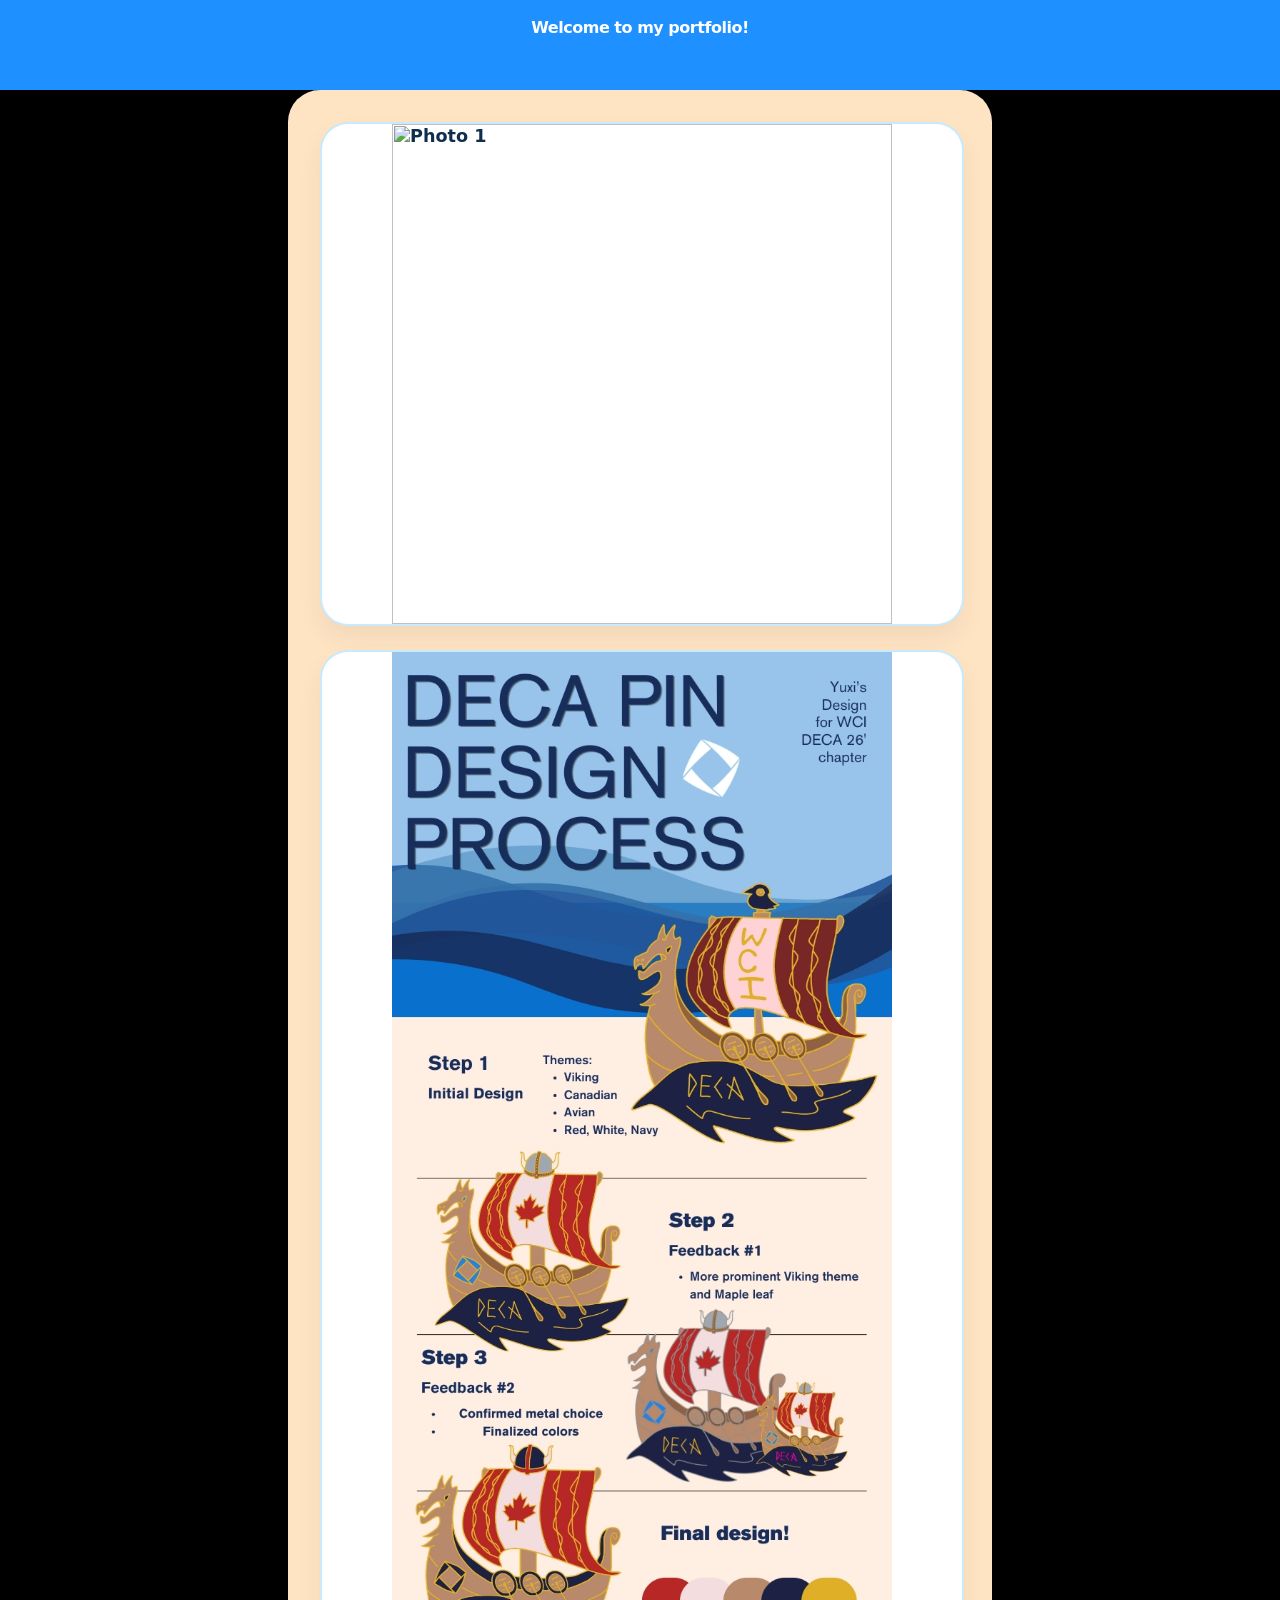
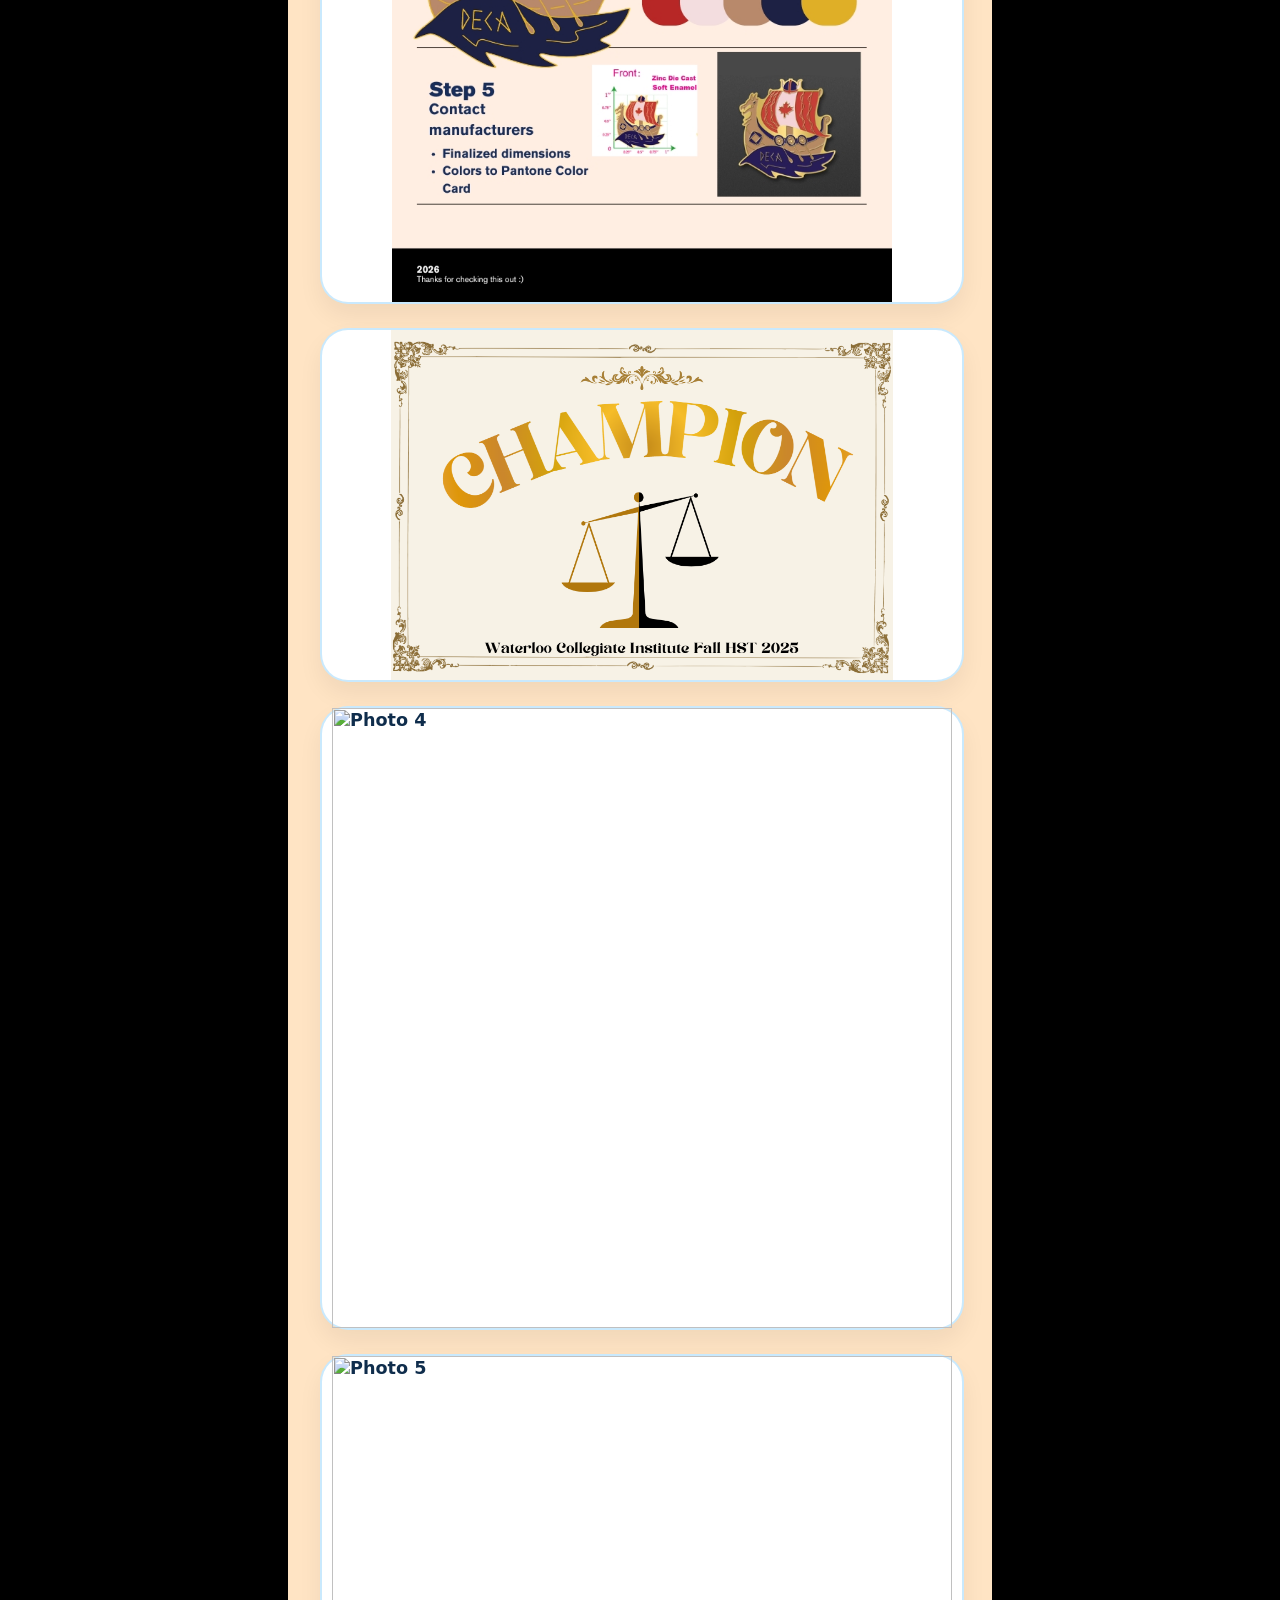
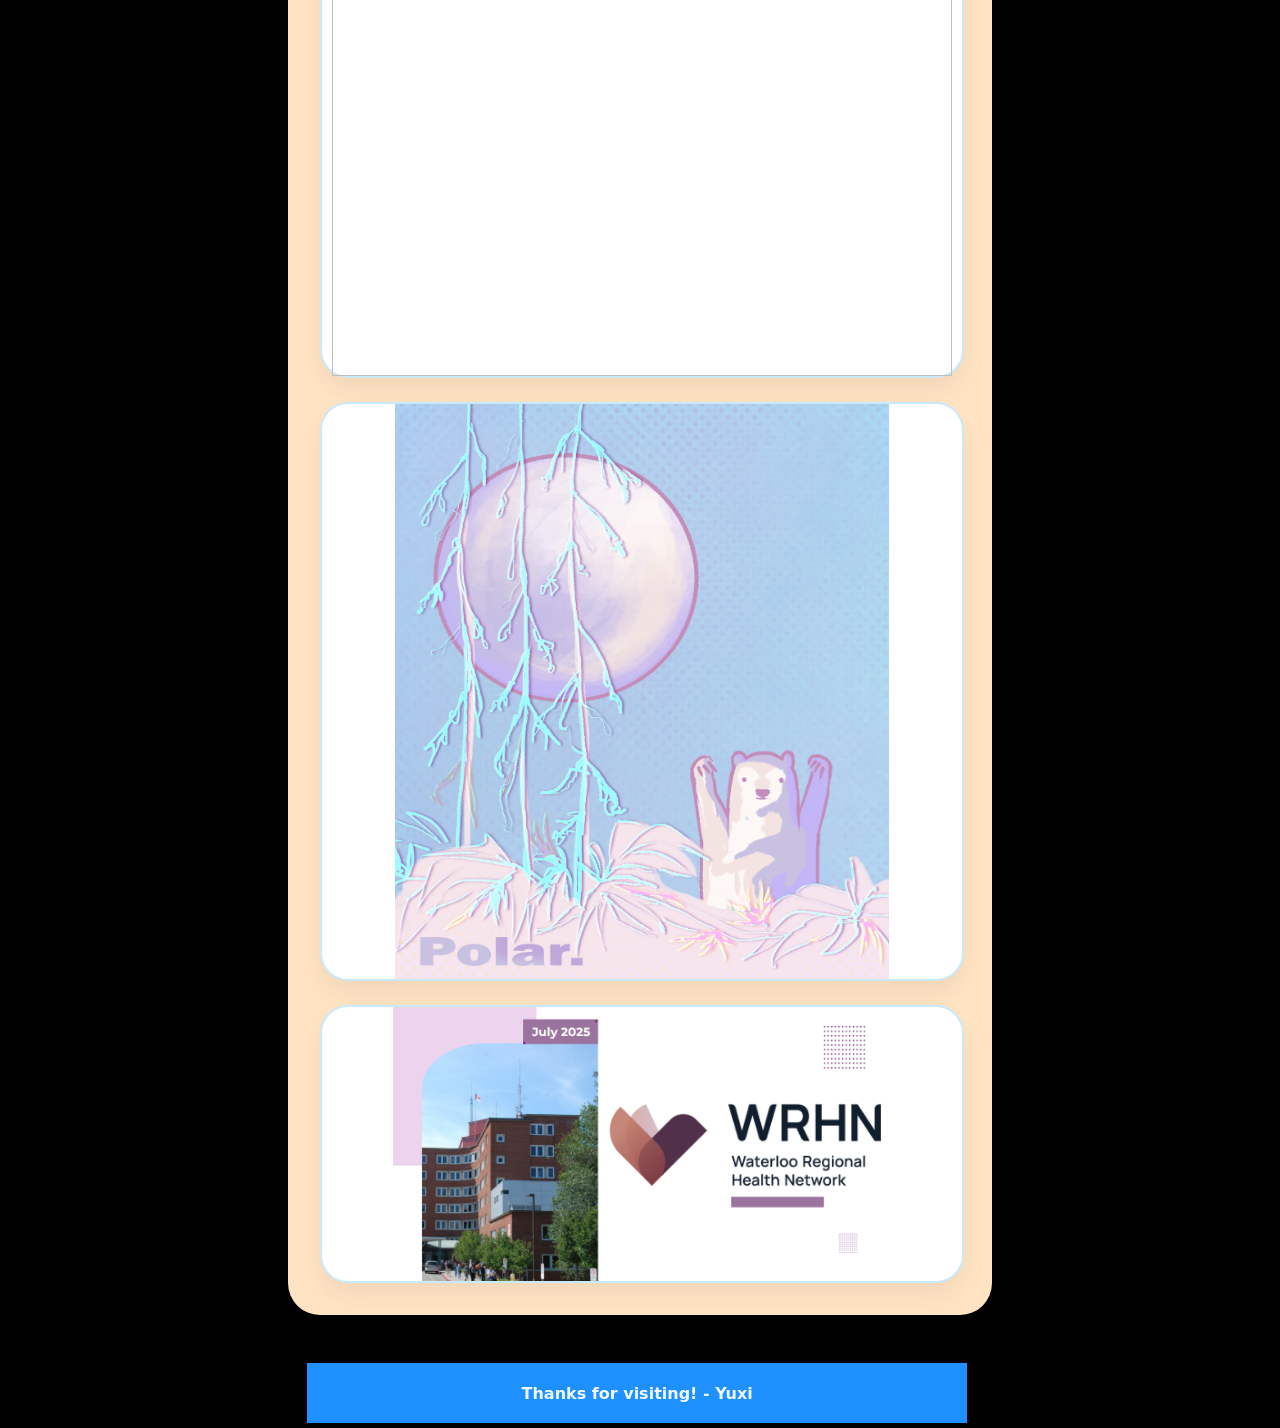
==== page.html @ a617d204 "Update page.html" ====
﻿<html>
    <head class="body">
      <link rel="icon" type="image/x-icon" href="designe.png">
        <!-- funct -->
        <script type="text/javascript">
// <![CDATA[
var colour="deepskyblue"; // in addition to "random" can be set to any valid colour eg "#f0f" or "red"
var sparkles=40;

/****************************
*  Tinkerbell Magic Sparkle *
*(c)2005-13 mf2fm web-design*
*  http://www.mf2fm.com/rv  *
* DON'T EDIT BELOW THIS BOX *
****************************/
var x=ox=400;
var y=oy=300;
var swide=800;
var shigh=600;
var sleft=sdown=0;
var tiny=new Array();
var star=new Array();
var starv=new Array();
var starx=new Array();
var stary=new Array();
var tinyx=new Array();
var tinyy=new Array();
var tinyv=new Array();

window.onload=function() { if (document.getElementById) {
  var i, rats, rlef, rdow;
  for (var i=0; i<sparkles; i++) {
    var rats=createDiv(3, 3);
    rats.style.visibility="hidden";
    rats.style.zIndex="999";
    document.body.appendChild(tiny[i]=rats);
    starv[i]=0;
    tinyv[i]=0;
    var rats=createDiv(5, 5);
    rats.style.backgroundColor="transparent";
    rats.style.visibility="hidden";
    rats.style.zIndex="999";
    var rlef=createDiv(1, 5);
    var rdow=createDiv(5, 1);
    rats.appendChild(rlef);
    rats.appendChild(rdow);
    rlef.style.top="2px";
    rlef.style.left="0px";
    rdow.style.top="0px";
    rdow.style.left="2px";
    document.body.appendChild(star[i]=rats);
  }
  set_width();
  sparkle();
}}

function sparkle() {
  var c;
  if (Math.abs(x-ox)>1 || Math.abs(y-oy)>1) {
    ox=x;
    oy=y;
    for (c=0; c<sparkles; c++) if (!starv[c]) {
      star[c].style.left=(starx[c]=x)+"px";
      star[c].style.top=(stary[c]=y+1)+"px";
      star[c].style.clip="rect(0px, 5px, 5px, 0px)";
      star[c].childNodes[0].style.backgroundColor=star[c].childNodes[1].style.backgroundColor=(colour=="random")?newColour():colour;
      star[c].style.visibility="visible";
      starv[c]=50;
      break;
    }
  }
  for (c=0; c<sparkles; c++) {
    if (starv[c]) update_star(c);
    if (tinyv[c]) update_tiny(c);
  }
  setTimeout("sparkle()", 40);
}

function update_star(i) {
  if (--starv[i]==25) star[i].style.clip="rect(1px, 4px, 4px, 1px)";
  if (starv[i]) {
    stary[i]+=1+Math.random()*3;
    starx[i]+=(i%5-2)/5;
    if (stary[i]<shigh+sdown) {
      star[i].style.top=stary[i]+"px";
      star[i].style.left=starx[i]+"px";
    }
    else {
      star[i].style.visibility="hidden";
      starv[i]=0;
      return;
    }
  }
  else {
    tinyv[i]=50;
    tiny[i].style.top=(tinyy[i]=stary[i])+"px";
    tiny[i].style.left=(tinyx[i]=starx[i])+"px";
    tiny[i].style.width="2px";
    tiny[i].style.height="2px";
    tiny[i].style.backgroundColor=star[i].childNodes[0].style.backgroundColor;
    star[i].style.visibility="hidden";
    tiny[i].style.visibility="visible"
  }
}

function update_tiny(i) {
  if (--tinyv[i]==25) {
    tiny[i].style.width="1px";
    tiny[i].style.height="1px";
  }
  if (tinyv[i]) {
    tinyy[i]+=1+Math.random()*3;
    tinyx[i]+=(i%5-2)/5;
    if (tinyy[i]<shigh+sdown) {
      tiny[i].style.top=tinyy[i]+"px";
      tiny[i].style.left=tinyx[i]+"px";
    }
    else {
      tiny[i].style.visibility="hidden";
      tinyv[i]=0;
      return;
    }
  }
  else tiny[i].style.visibility="hidden";
}

document.onmousemove=mouse;
function mouse(e) {
  if (e) {
    y=e.pageY;
    x=e.pageX;
  }
  else {
    set_scroll();
    y=event.y+sdown;
    x=event.x+sleft;
  }
}

window.onscroll=set_scroll;
function set_scroll() {
  if (typeof(self.pageYOffset)=='number') {
    sdown=self.pageYOffset;
    sleft=self.pageXOffset;
  }
  else if (document.body && (document.body.scrollTop || document.body.scrollLeft)) {
    sdown=document.body.scrollTop;
    sleft=document.body.scrollLeft;
  }
  else if (document.documentElement && (document.documentElement.scrollTop || document.documentElement.scrollLeft)) {
    sleft=document.documentElement.scrollLeft;
    sdown=document.documentElement.scrollTop;
  }
  else {
    sdown=0;
    sleft=0;
  }
}

window.onresize=set_width;
function set_width() {
  var sw_min=999999;
  var sh_min=999999;
  if (document.documentElement && document.documentElement.clientWidth) {
    if (document.documentElement.clientWidth>0) sw_min=document.documentElement.clientWidth;
    if (document.documentElement.clientHeight>0) sh_min=document.documentElement.clientHeight;
  }
  if (typeof(self.innerWidth)=='number' && self.innerWidth) {
    if (self.innerWidth>0 && self.innerWidth<sw_min) sw_min=self.innerWidth;
    if (self.innerHeight>0 && self.innerHeight<sh_min) sh_min=self.innerHeight;
  }
  if (document.body.clientWidth) {
    if (document.body.clientWidth>0 && document.body.clientWidth<sw_min) sw_min=document.body.clientWidth;
    if (document.body.clientHeight>0 && document.body.clientHeight<sh_min) sh_min=document.body.clientHeight;
  }
  if (sw_min==999999 || sh_min==999999) {
    sw_min=800;
    sh_min=600;
  }
  swide=sw_min;
  shigh=sh_min;
}

function createDiv(height, width) {
  var div=document.createElement("div");
  div.style.position="absolute";
  div.style.height=height+"px";
  div.style.width=width+"px";
  div.style.overflow="hidden";
  return (div);
}

function newColour() {
  var c=new Array();
  c[0]=255;
  c[1]=Math.floor(Math.random()*256);
  c[2]=Math.floor(Math.random()*(256-c[1]/2));
  c.sort(function(){return (0.5 - Math.random());});
  return ("rgb("+c[0]+", "+c[1]+", "+c[2]+")");
}
// ]]>
</script>
<!-- funct -->


<meta charset="UTF-8">
<meta name="viewport" content="width=device-width, initial-scale=1.0">
<title>welcome to my portfolio!</title>
<link rel="stylesheet" href="style.css">
    </head>
    <header class="portfolio-header">
            <h1>Welcome to my portfolio!</h1>
    <body class="portfolio-body">
        </header>
        <main class="portfolio-grid">
            <div class="fotoka1"> <img src="pin.jpg" alt="Photo 1"> </div>
            <div class="fotoka2"> <img src="decaposter2.jpg" alt="Photo 2"> </div>
            <div class="fotoka3"> <img src="debsticker3.png" alt="Photo 3"> </div>
            <div class="fotoka4"> <img src="environ.png" alt="Photo 4"> </div>
            <div class="fotoka5"> <img src="debphoto1.png" alt="Photo 5"> </div>
            <div class="fotoka6"> <img src="design.png" alt="Photo 6"> </div>
            <div class="fotoka7"> <img src="wrhn.png" alt="Photo 7""> </div>
        </main>
    </body>

    <tail class="tail">
        <h1>
            Thanks for visiting! - Yuxi
        </h1>
    </tail>
</html>
---- style.css ----
body {
    margin: 0;
    min-height: 100vh;
    width: 100vw;
    display: flex;
    align-items: center;
    justify-content: center;
    background: #111;
    color: #fff;
    font-family: Inter, system-ui, sans-serif;
}
.body1{
    display: flex;
    align-items: center;
    justify-content: center;
    min-height: 100vh;
    flex-direction: column;
    gap: 16px;
}

.photo-card:hover{
    color: #424242; 
  -webkit-transition: all .3s ease-in;
  -moz-transition: all .3s ease-in;
  -ms-transition: all .3s ease-in;
  -o-transition: all .3s ease-in;
  transition: all .3s ease-in;
  opacity: 1;
  transform: scale(1.15);
  -ms-transform: scale(1.15); /* IE 9 */
  -webkit-transform: scale(1.15); /* Safari and Chrome */
}

.rounded-button:hover {
transform: scale(1.10);
opacity: 0.95;
}

.firsttail {
    position: fixed;
    left: 0;
    right: 0;
    bottom: 0;
    margin: 0 auto;
    width: min(720px, 92%);
    padding: 8px 12px;
    font-size: 0.75rem;
    text-align: center;
    background: rgba(0,0,0,0.45);
    color: #fff;
    border-top-left-radius: 8px;
    border-top-right-radius: 8px;
    box-shadow: 0 -6px 18px rgba(0,0,0,0.45);
    z-index: 1000;
}

.rounded-button {
    display: inline-flex;
    align-items: center;
    justify-content: center;
    padding: 18px 18px;
    background: dodgerblue;
    color: #fff;
    text-decoration: none;
    font-size: 1rem;
    font-weight: 600;
    /* box-shadow: 0 18px 40px rgba(18, 216, 247, 0.18); */
    transition: transform 0.2s ease, box-shadow 0.2s ease;
}

.portfolio-header {
    display: block;
    align-items: center;
    justify-content: center;
    height: 6%;
    position: sticky;
    top:0;
    padding: 18px 18px;
    background: dodgerblue;
    color: #fff;
    text-decoration: none;

    /* pasta */
    animation: shrink-header linear both;
    animation-timeline: scroll();
    animation-range: 0 150px;
}

/* pasta */
@keyframes shrink-header {
  to { height: 10px; background: dodgerblue; opacity: 60%; }
}

/* header is no longer in body!!!!  */

.portfolio-body {
    padding: 0%;
    width: 100%;
    display: inline-block;
    min-height: 100vh;
    background: rgb(0, 0, 0);
    color: #111;
    font-family: Inter, system-ui, sans-serif;
}

.portfolio-header h1 {
    margin: 0;
    text-align: center;
    font-size: 1rem;
    letter-spacing: -0.03em;
}

.portfolio-grid {
    margin-top: 10%;
    margin-right: 0%;
    display: flex;
    flex-direction: column;
    gap: 24px;
    padding: 32px;
    max-width: 960px;
    width: 50%;
    margin: 0 auto 48px;
    background: bisque;
    border-radius: 32px;
}

.fotoka1, .fotoka2, .fotoka3, .fotoka4,.fotoka5, .fotoka6, .fotoka7 {
    height:auto;
    width: 100%;
    /* max-height: 50%; */
    background: #fff;
    border: 2px solid rgba(135, 206, 250, 0.45);
    border-radius: 28px;
    display: flex;
    align-items: center;
    justify-content: center;
    color: #0f2d4c;
    font-size: 1.1rem;
    font-weight: 700;
    box-shadow: 0 12px 24px rgba(0, 0, 0, 0.06);
}

.fotoka1 img {
    /* max-width: 200px;
    max-height: 300px; */
    width: 500px;
    height: 500px;
    /* object-fit: contain; */
    display: block;
    padding: 0px;
}

.fotoka2 img {
    /* max-height: 480px; */
    height: 1250px;
}

.fotoka3 img{
    height: 350px;
}

.fotoka4 img{
    height: 620px;
}

.fotoka5 img{
    height:620px;
}

.fotoka6 img{
    height:575px;
}
.fotoka7 img{
    height:274px;
.}
.tail {
    display: block;
    width: 50%;
    text-align: center;
    color:aliceblue;
    margin-left: 24%;
    background-color: dodgerblue;
    padding:10px;
}

.tail h1 {
    font-size: 1rem;
}
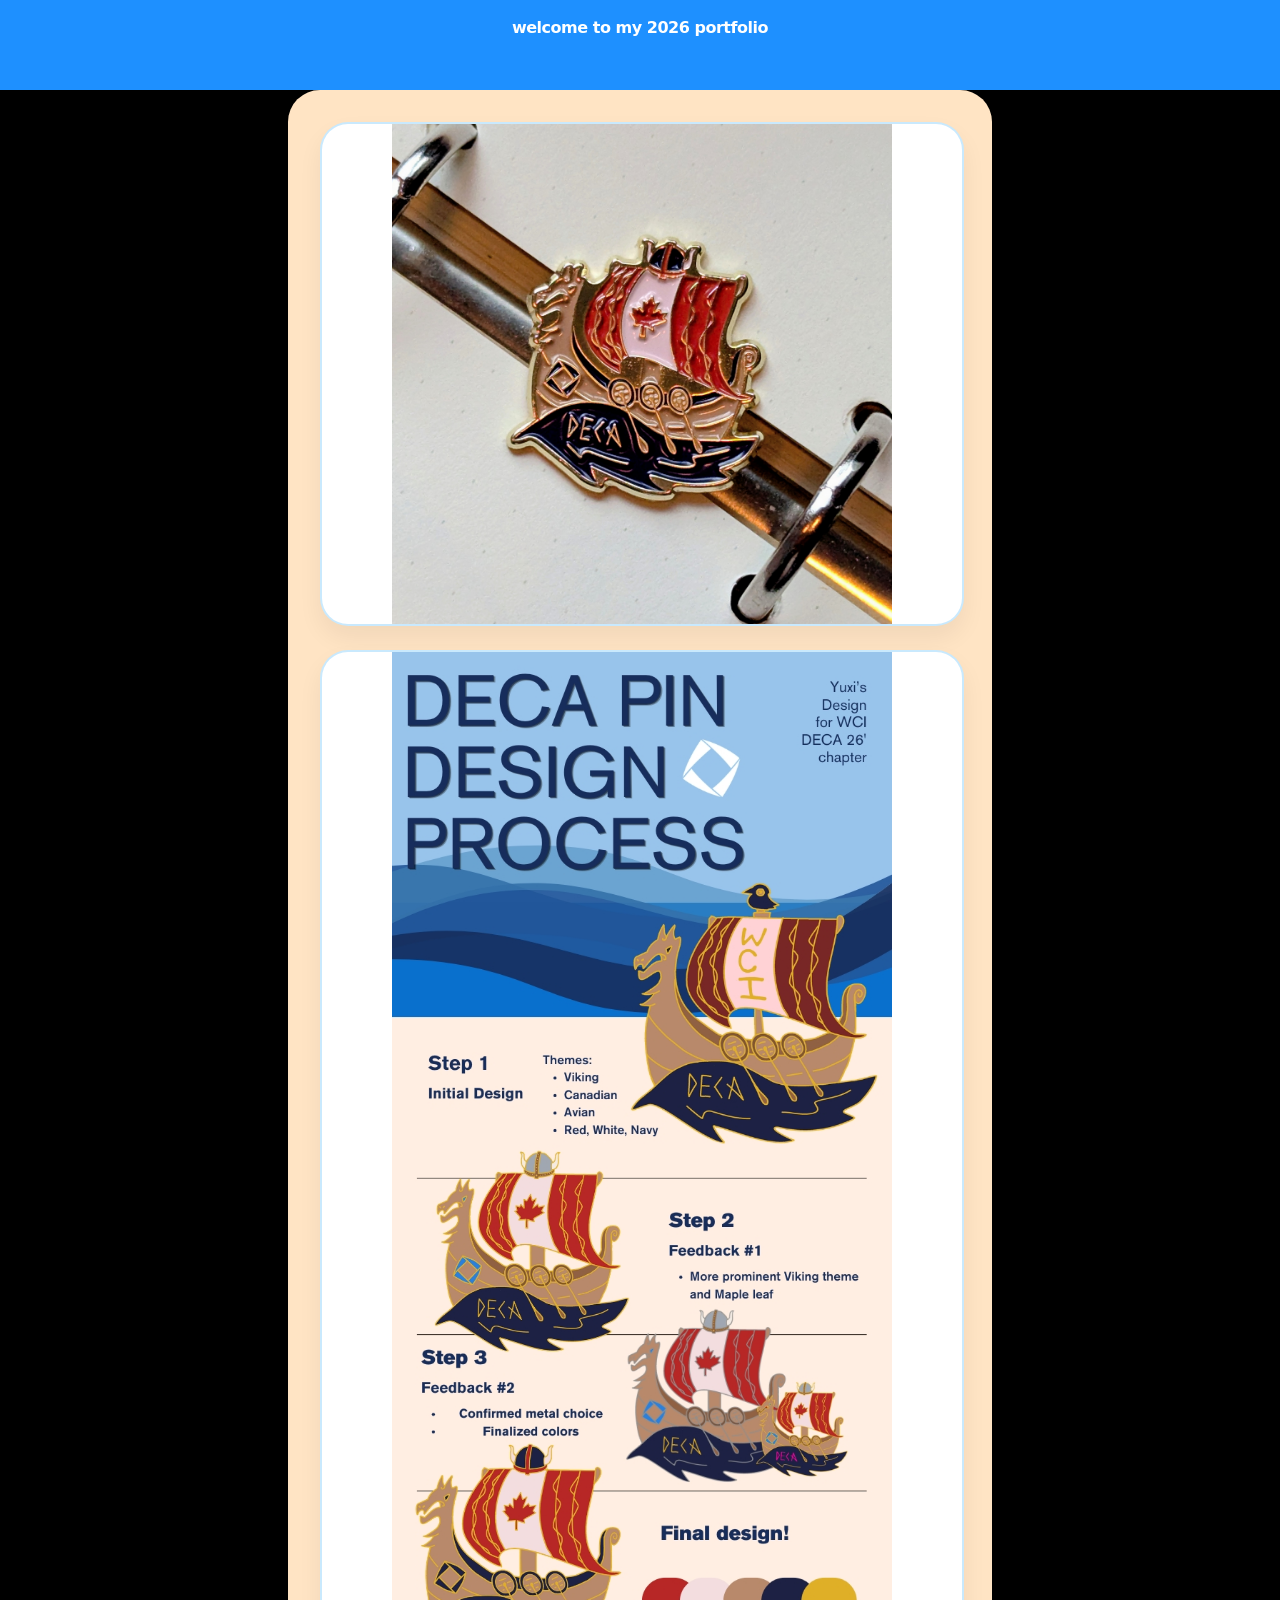
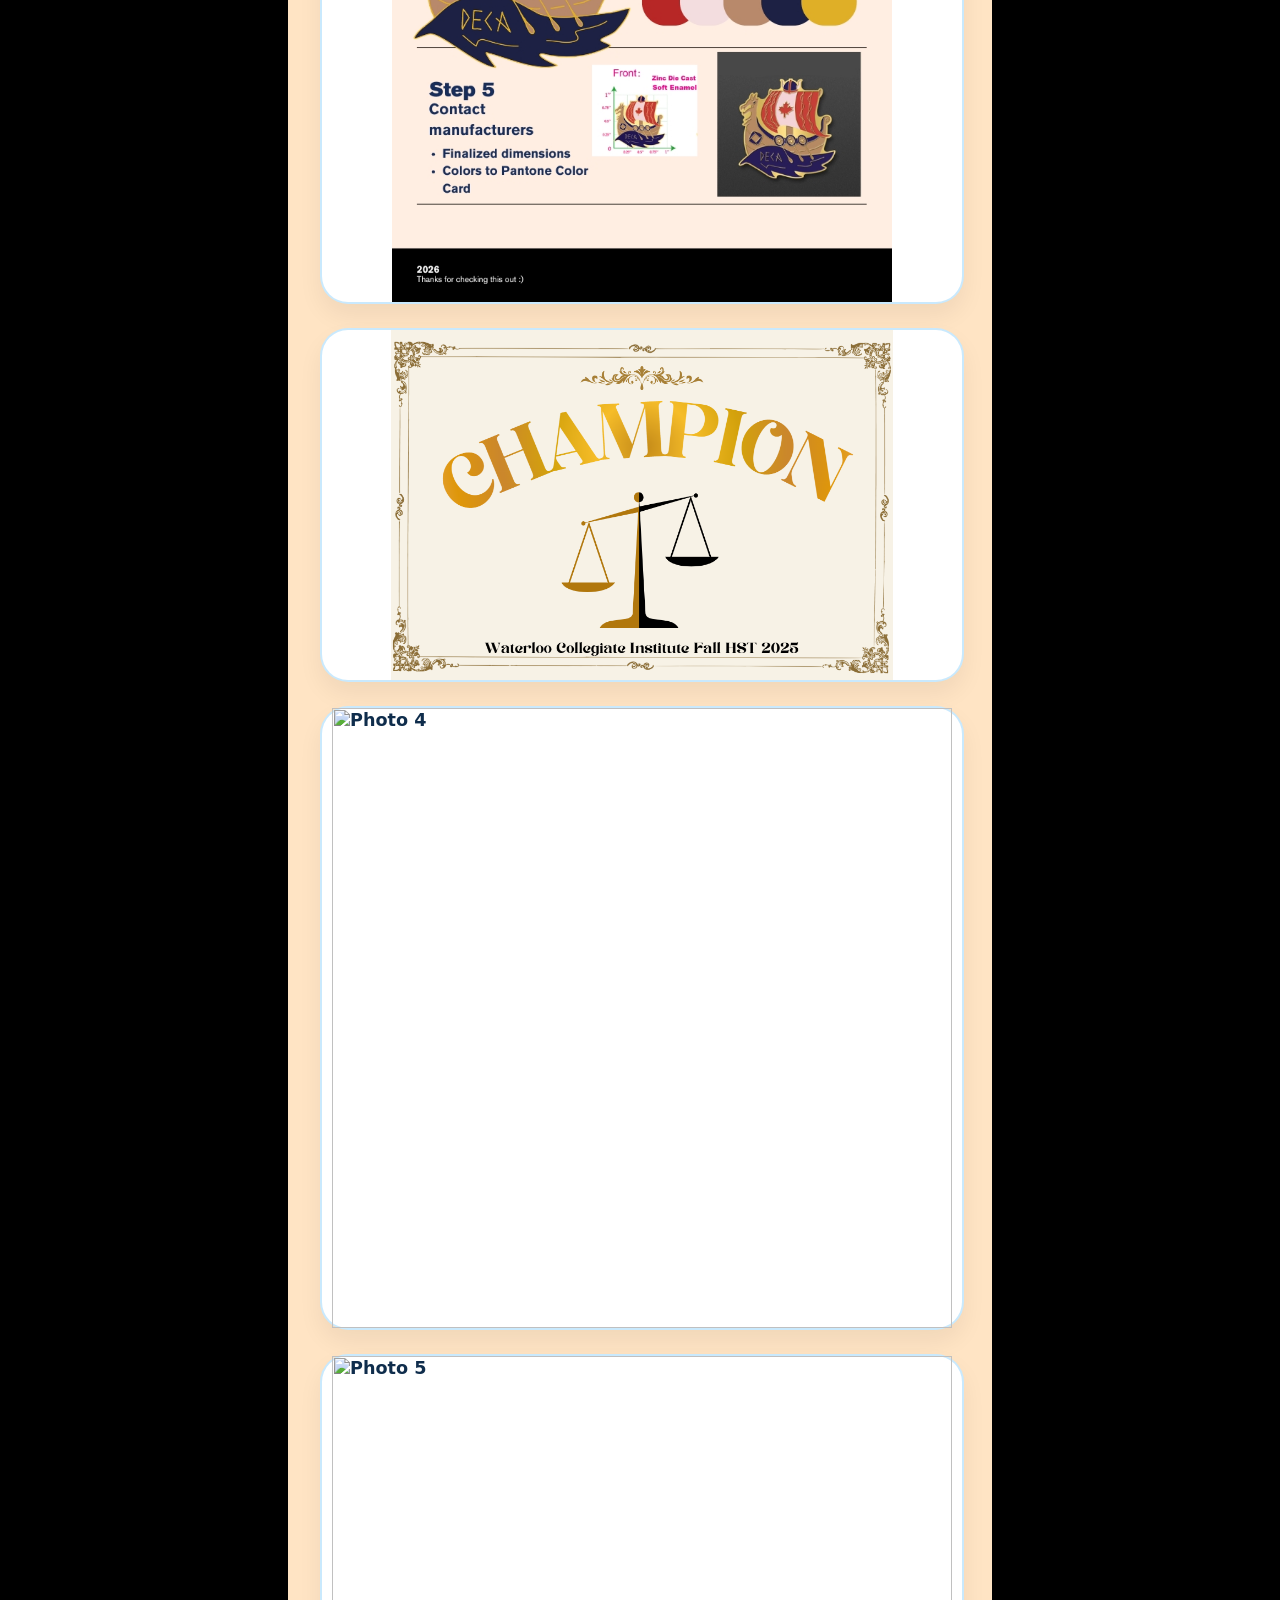
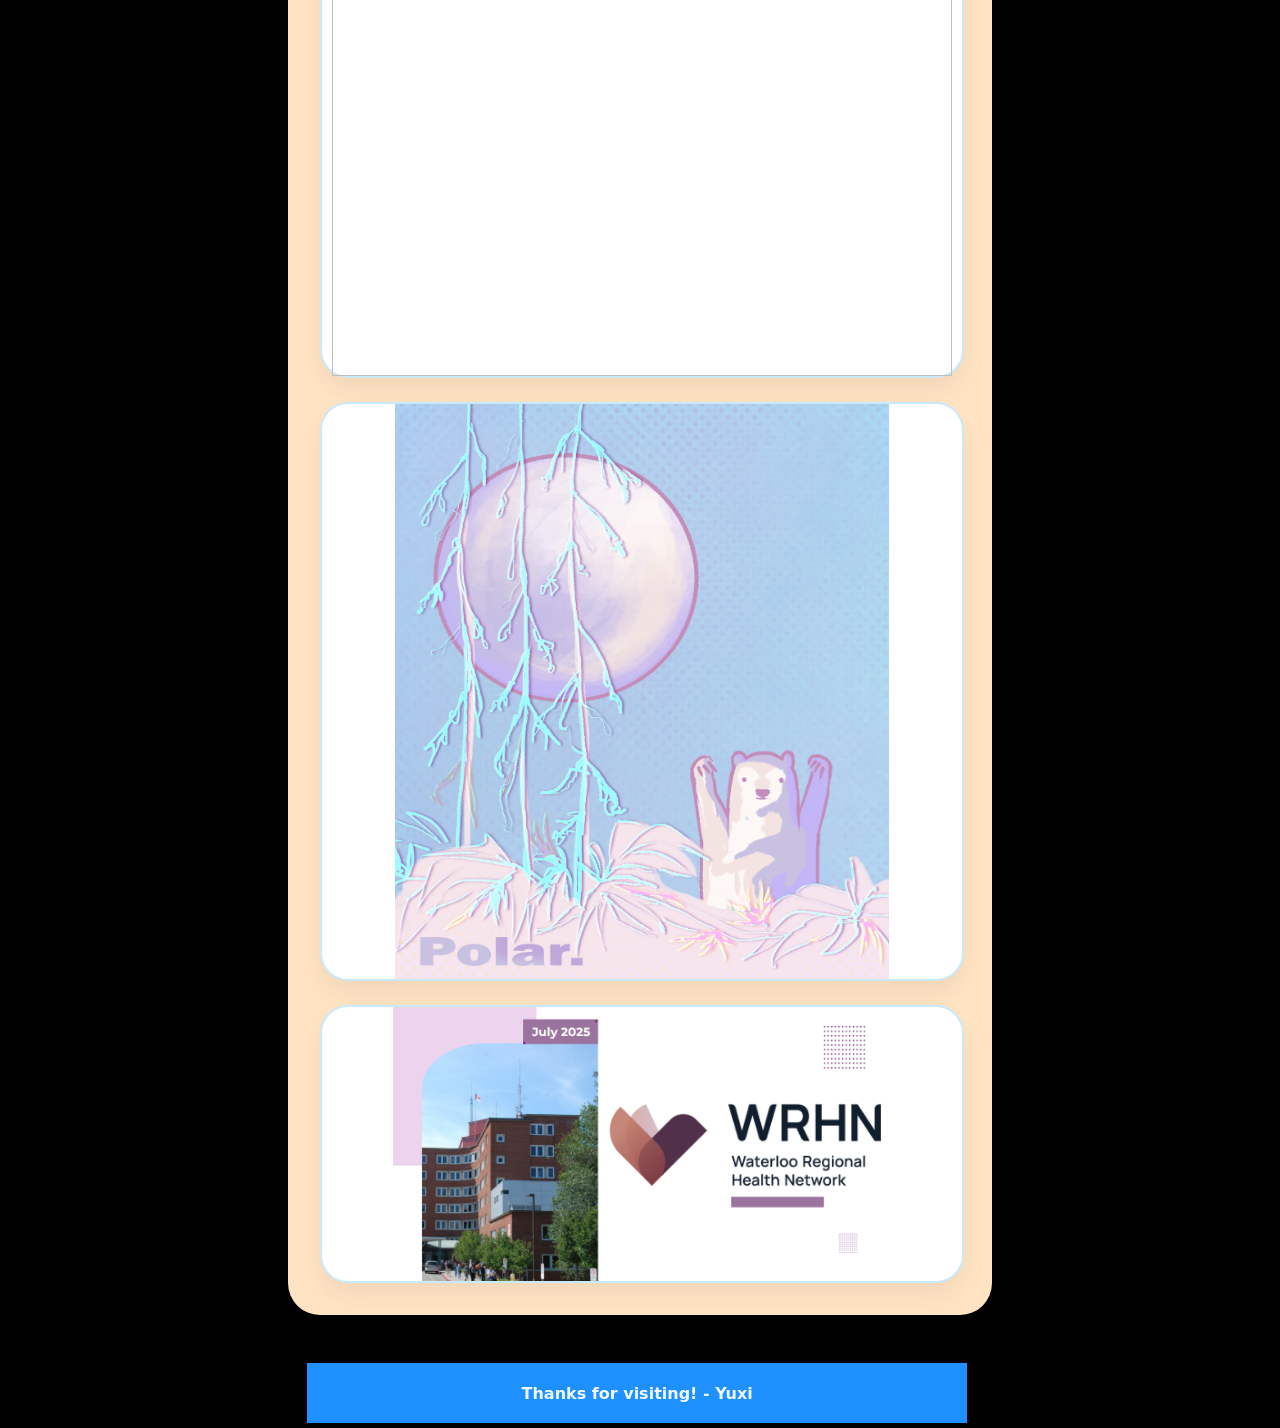
==== commit 2d4702cb: "Update page.html" ====
--- a/page.html
+++ b/page.html
@@ -209,7 +209,7 @@
 <link rel="stylesheet" href="style.css">
     </head>
     <header class="portfolio-header">
-            <h1>Welcome to my portfolio!</h1>
+            <h1>welcome to my 2026 portfolio</h1>
     <body class="portfolio-body">
         </header>
         <main class="portfolio-grid">
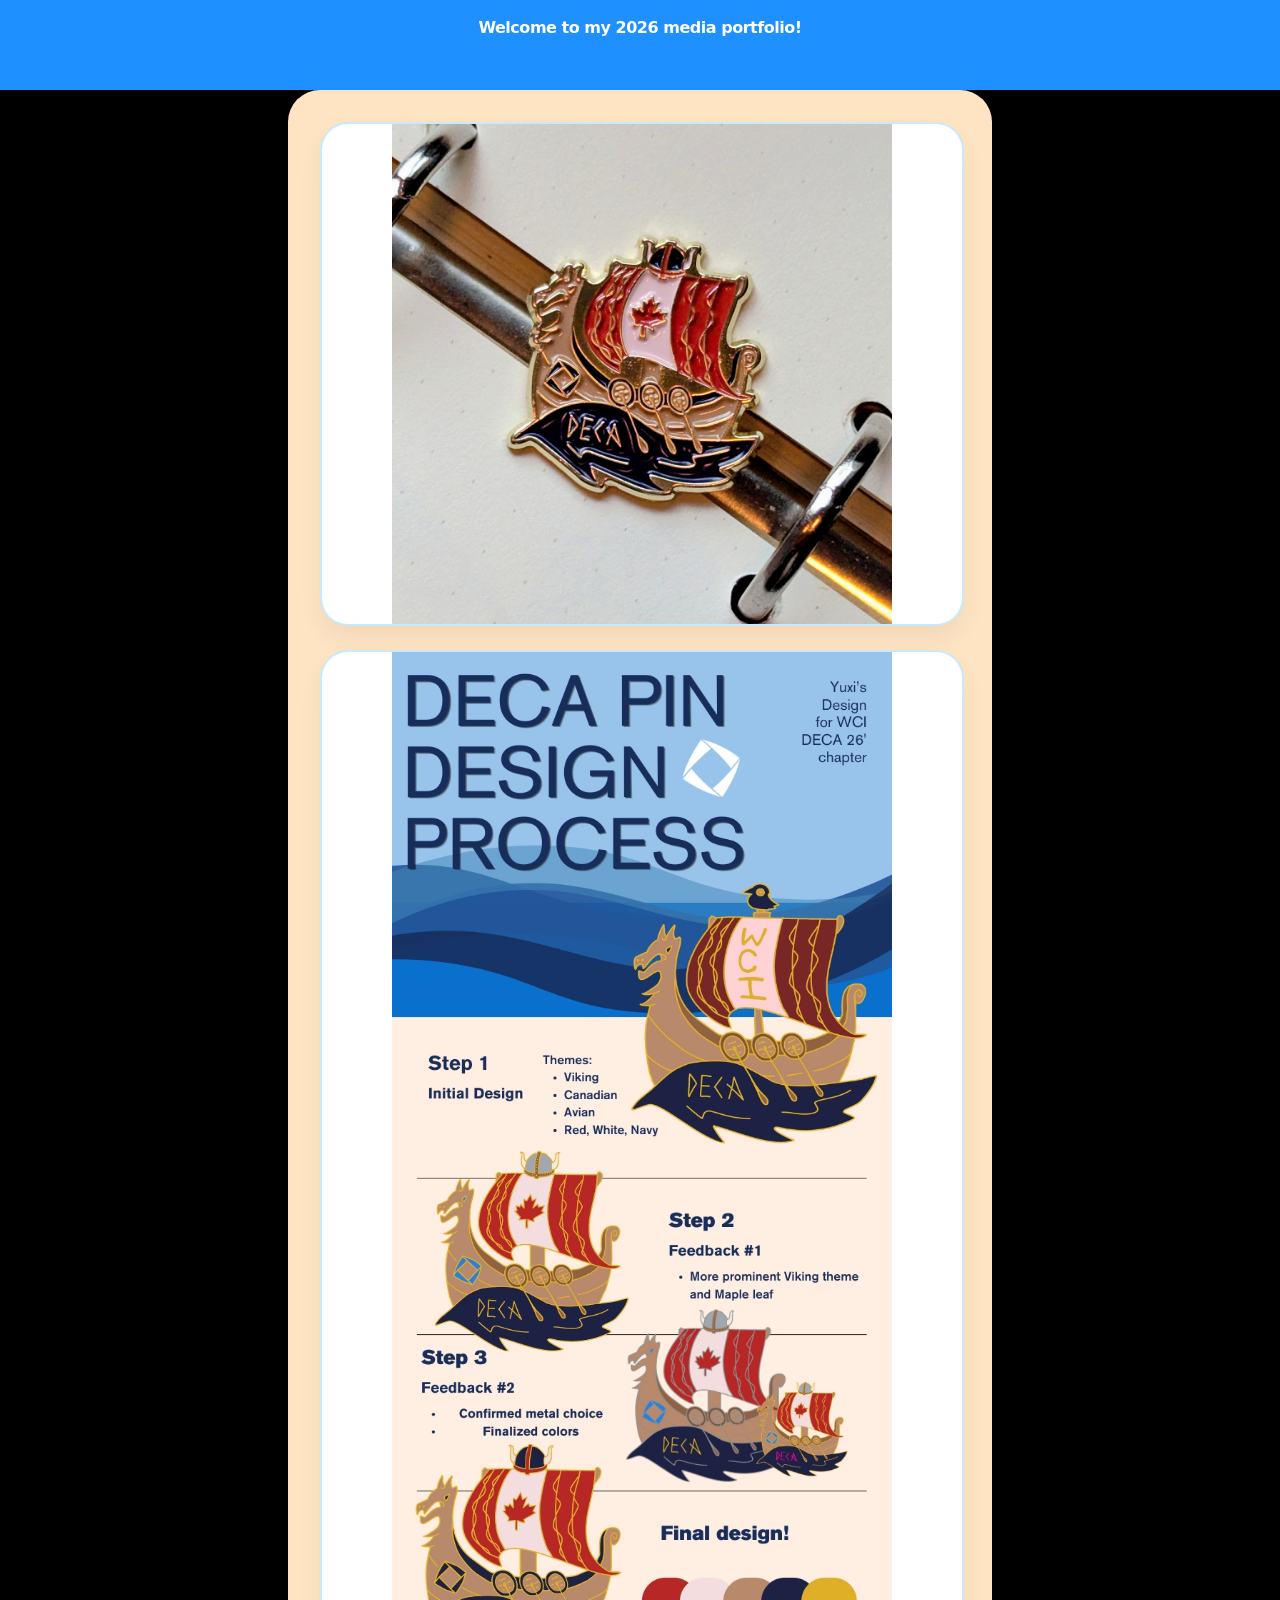
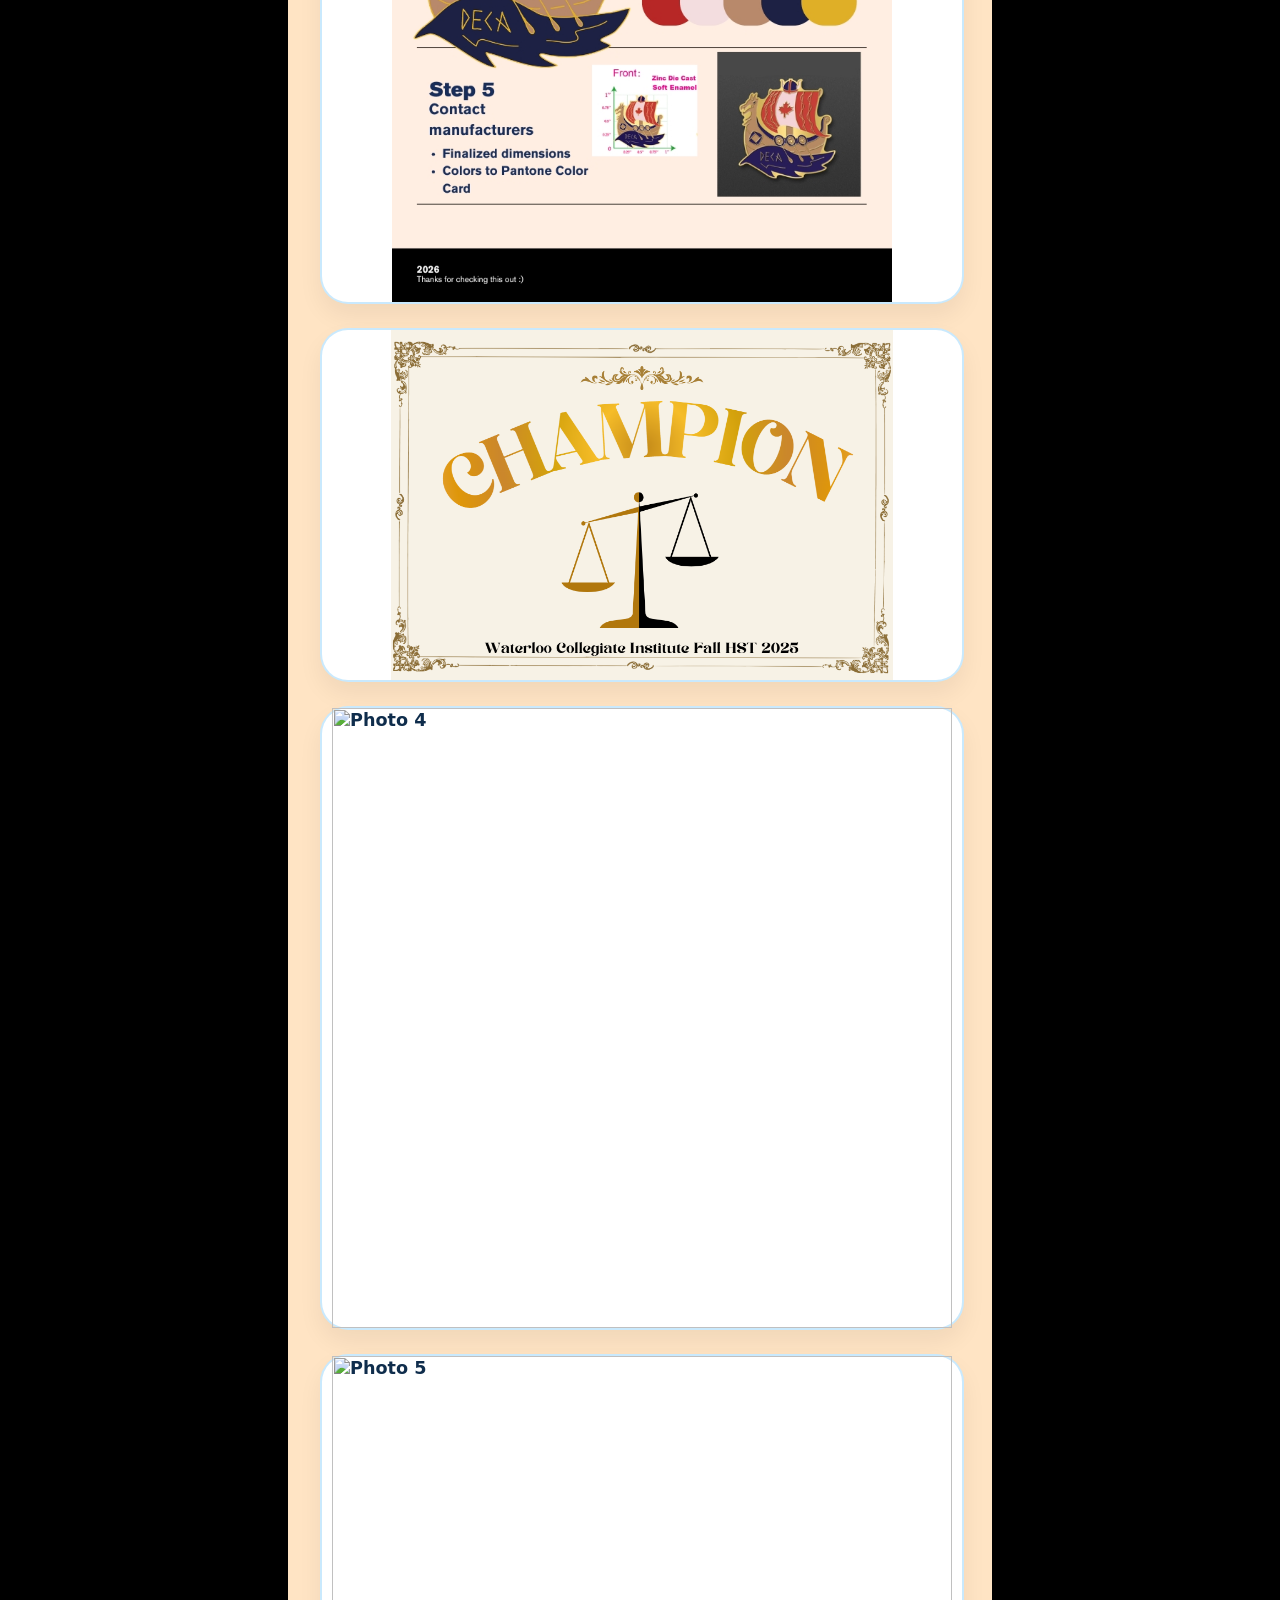
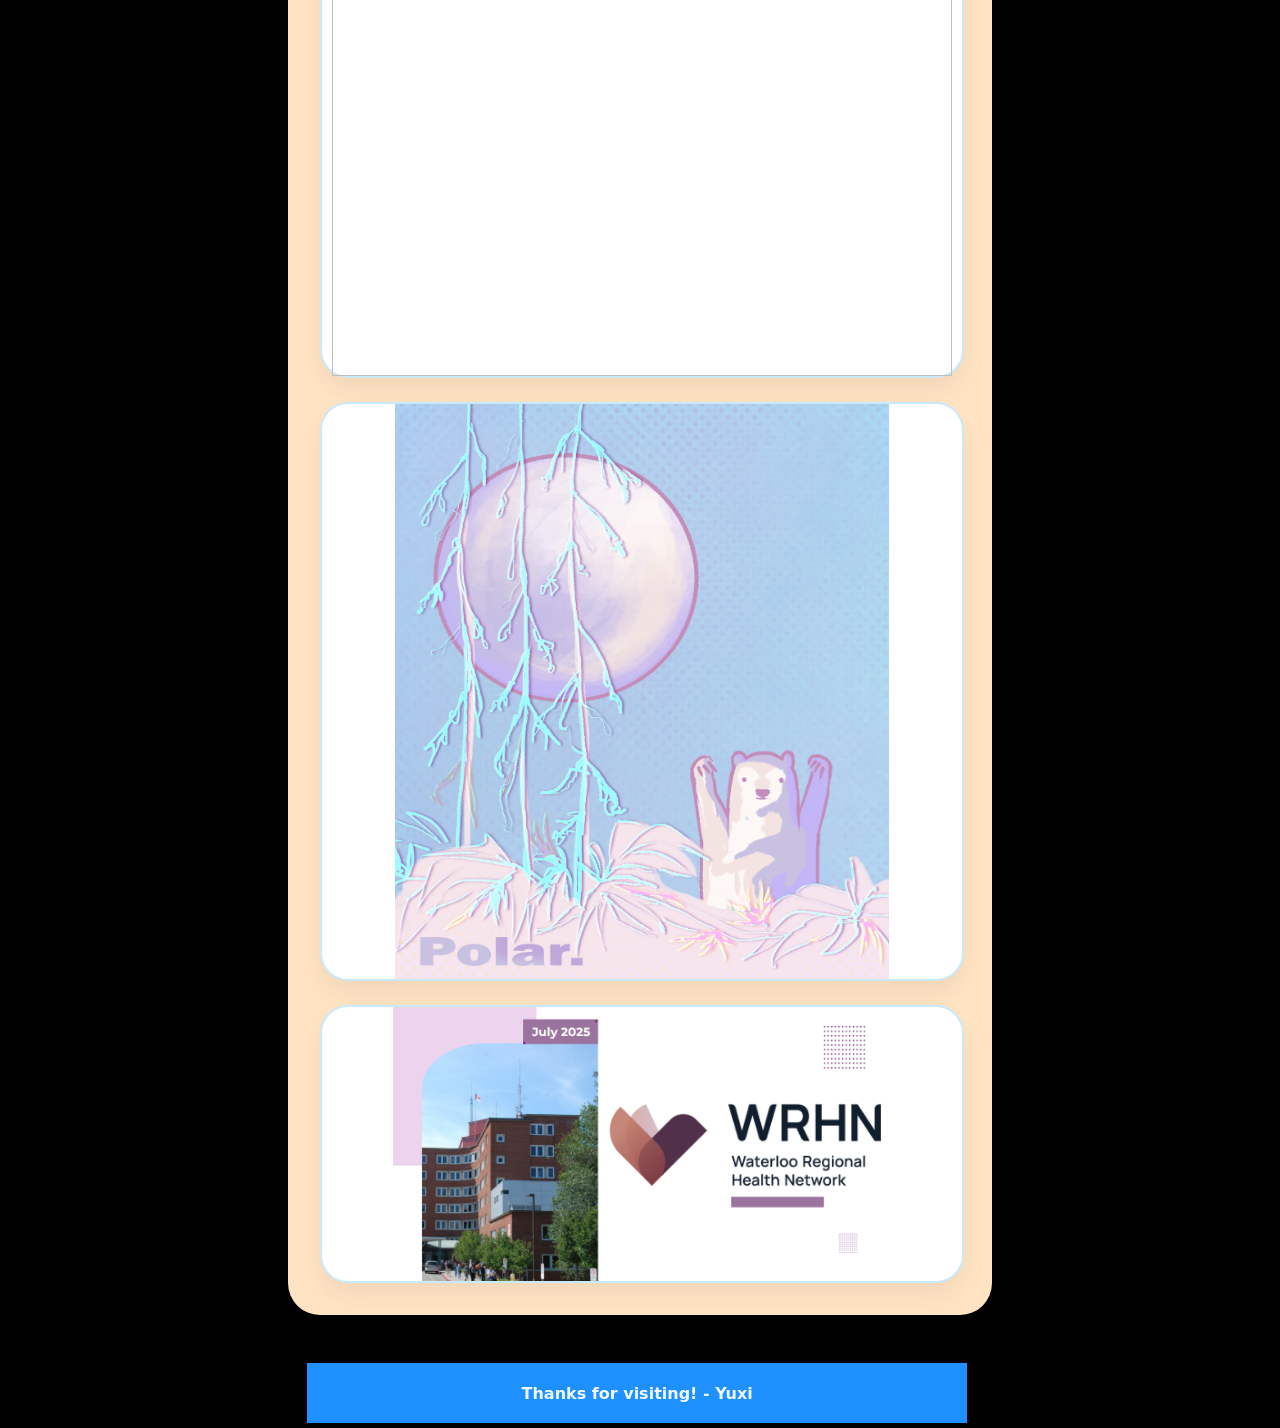
==== commit 1e31b189: "Update page.html" ====
--- a/page.html
+++ b/page.html
@@ -209,16 +209,16 @@
 <link rel="stylesheet" href="style.css">
     </head>
     <header class="portfolio-header">
-            <h1>welcome to my 2026 portfolio</h1>
+            <h1>Welcome to my 2026 media portfolio!</h1>
     <body class="portfolio-body">
         </header>
         <main class="portfolio-grid">
-            <div class="fotoka1"> <img src="pin.jpg" alt="Photo 1"> </div>
+            <div class="fotoka1"> <img src="pinny.jpg" alt="Photo 1"> </div>
             <div class="fotoka2"> <img src="decaposter2.jpg" alt="Photo 2"> </div>
             <div class="fotoka3"> <img src="debsticker3.png" alt="Photo 3"> </div>
-            <div class="fotoka4"> <img src="environ.png" alt="Photo 4"> </div>
+            <div class="fotoka4"> <img src="summa.png" alt="Photo 4"> </div>
             <div class="fotoka5"> <img src="debphoto1.png" alt="Photo 5"> </div>
-            <div class="fotoka6"> <img src="design.png" alt="Photo 6"> </div>
+            <div class="fotoka6"> <img src="designe.png" alt="Photo 6"> </div>
             <div class="fotoka7"> <img src="wrhn.png" alt="Photo 7""> </div>
         </main>
     </body>
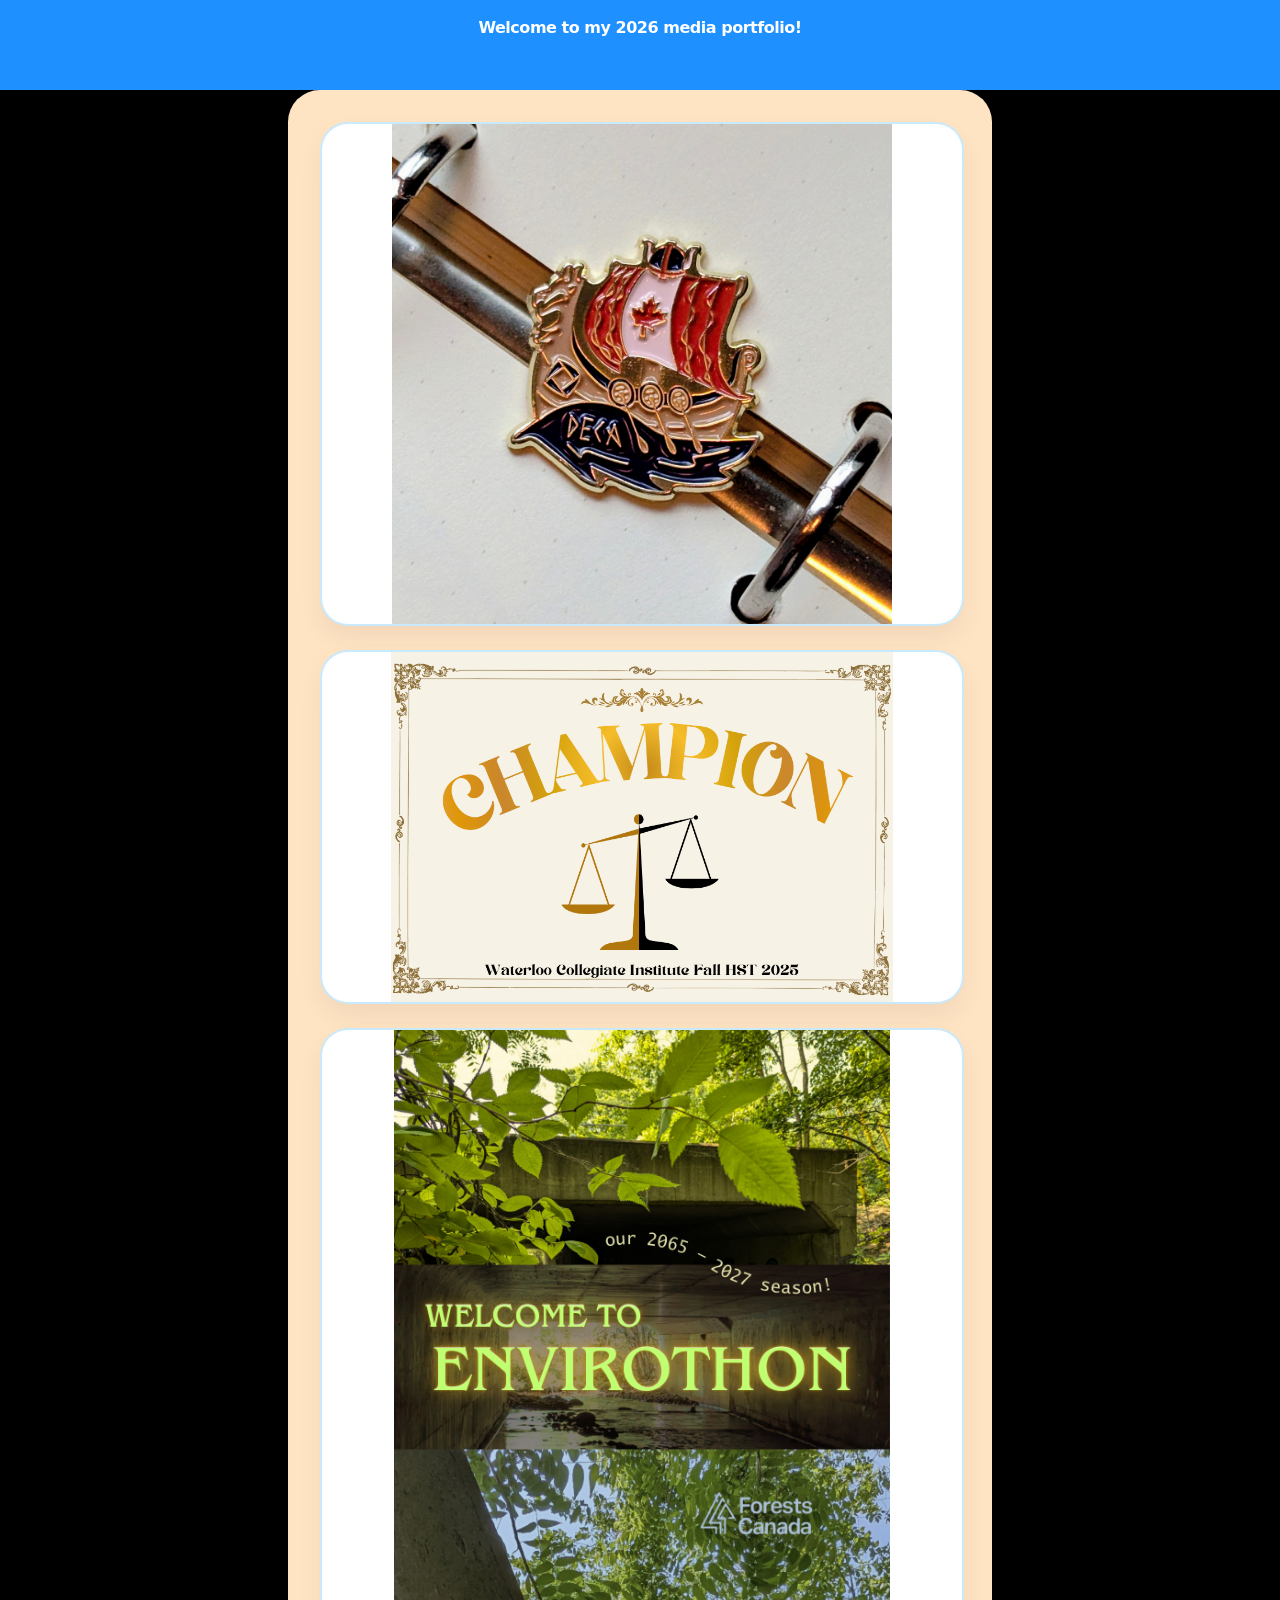
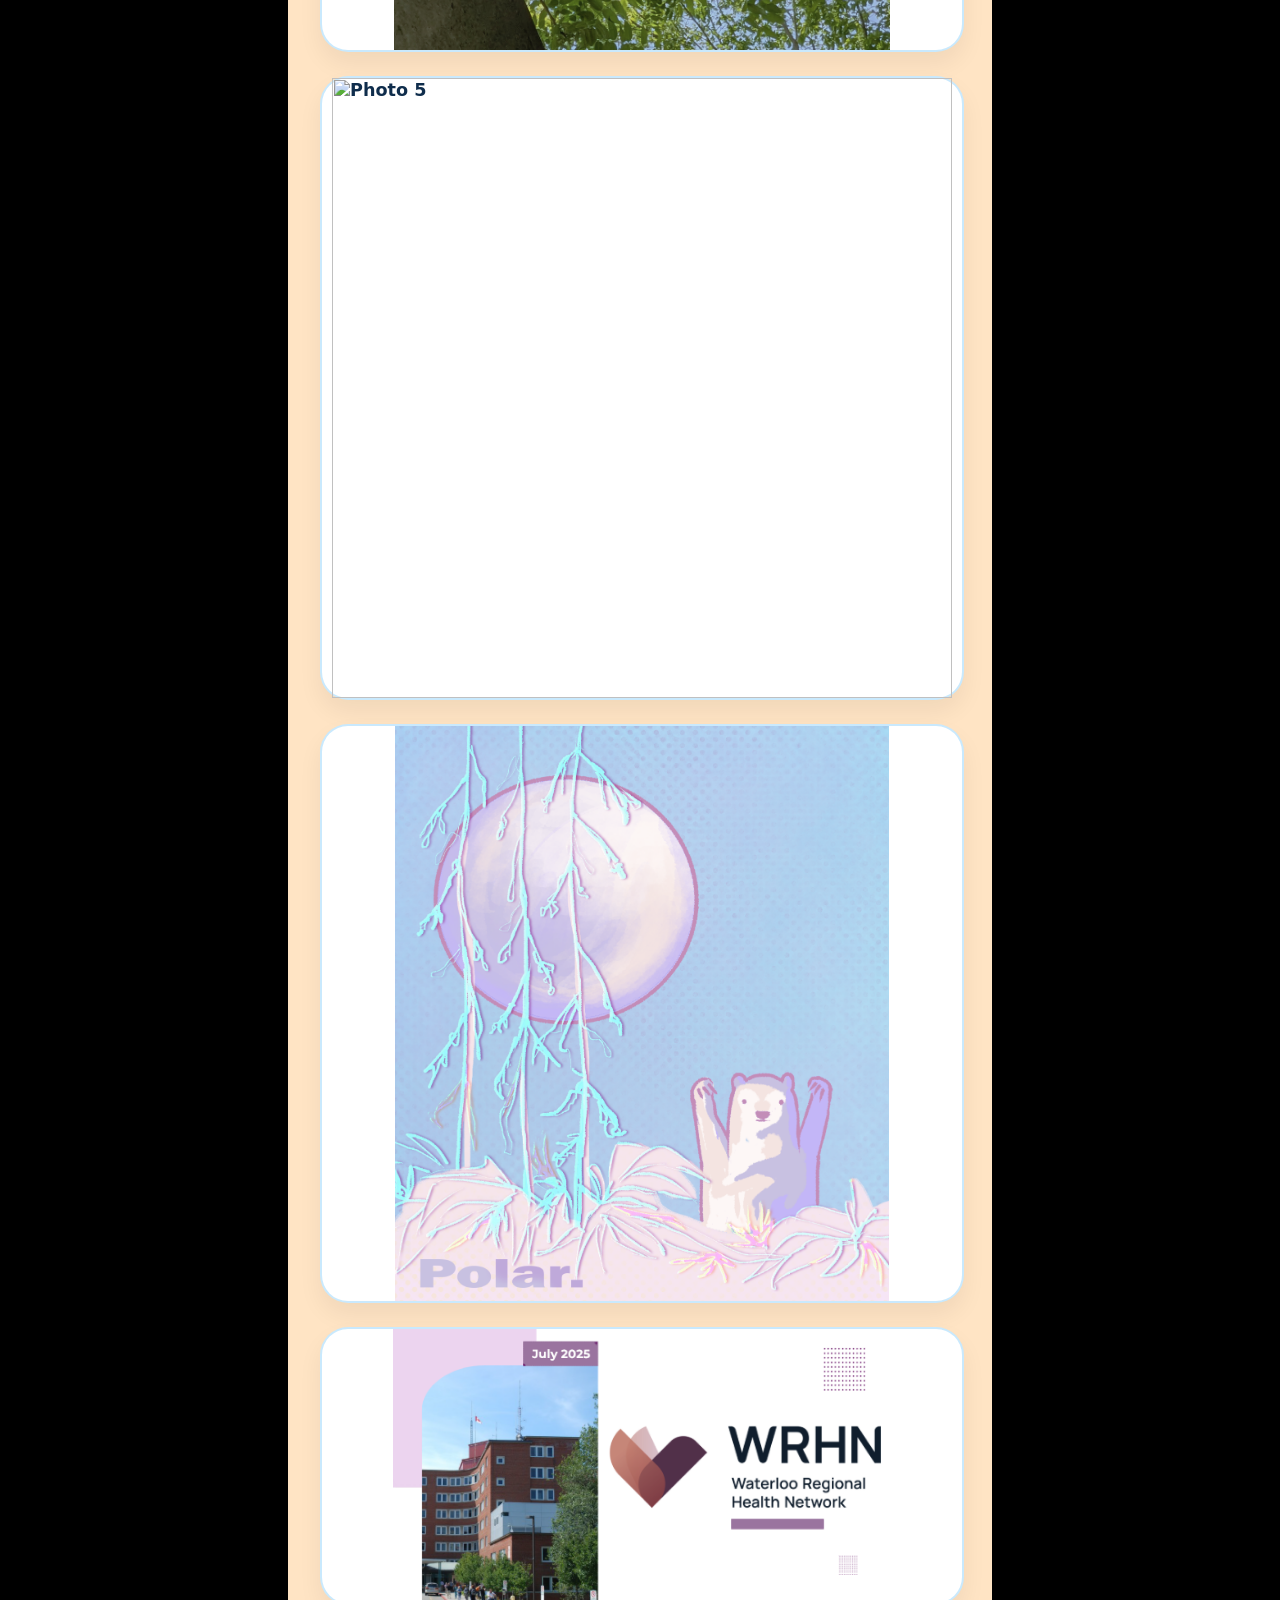
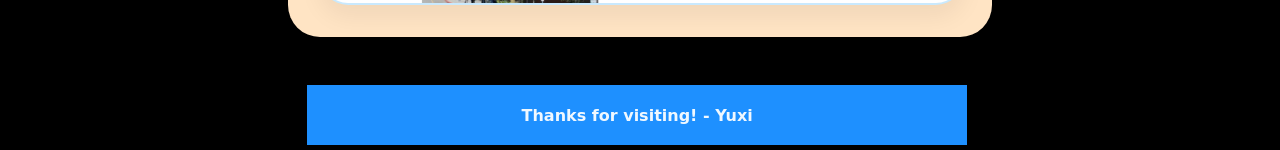
==== commit aff85280: "Update page.html comment ft 2" ====
--- a/page.html
+++ b/page.html
@@ -1,6 +1,6 @@
 ﻿<html>
     <head class="body">
-      <link rel="icon" type="image/x-icon" href="designe.png">
+      <link rel="icon" type="image/x-icon" href="design.png">
         <!-- funct -->
         <script type="text/javascript">
 // <![CDATA[
@@ -205,7 +205,7 @@
 
 <meta charset="UTF-8">
 <meta name="viewport" content="width=device-width, initial-scale=1.0">
-<title>welcome to my portfolio!</title>
+<title>Yuxi's Media</title>
 <link rel="stylesheet" href="style.css">
     </head>
     <header class="portfolio-header">
@@ -213,12 +213,12 @@
     <body class="portfolio-body">
         </header>
         <main class="portfolio-grid">
-            <div class="fotoka1"> <img src="pinny.jpg" alt="Photo 1"> </div>
-            <div class="fotoka2"> <img src="decaposter2.jpg" alt="Photo 2"> </div>
+            <div class="fotoka1"> <img src="pin.jpg" alt="Photo 1"> </div>
+            <!-- <div class="fotoka2"> <img src="decaposter2.jpg" alt="Photo 2"> </div> -->
             <div class="fotoka3"> <img src="debsticker3.png" alt="Photo 3"> </div>
-            <div class="fotoka4"> <img src="summa.png" alt="Photo 4"> </div>
+            <div class="fotoka4"> <img src="environ.png" alt="Photo 4"> </div>
             <div class="fotoka5"> <img src="debphoto1.png" alt="Photo 5"> </div>
-            <div class="fotoka6"> <img src="designe.png" alt="Photo 6"> </div>
+            <div class="fotoka6"> <img src="design.png" alt="Photo 6"> </div>
             <div class="fotoka7"> <img src="wrhn.png" alt="Photo 7""> </div>
         </main>
     </body>
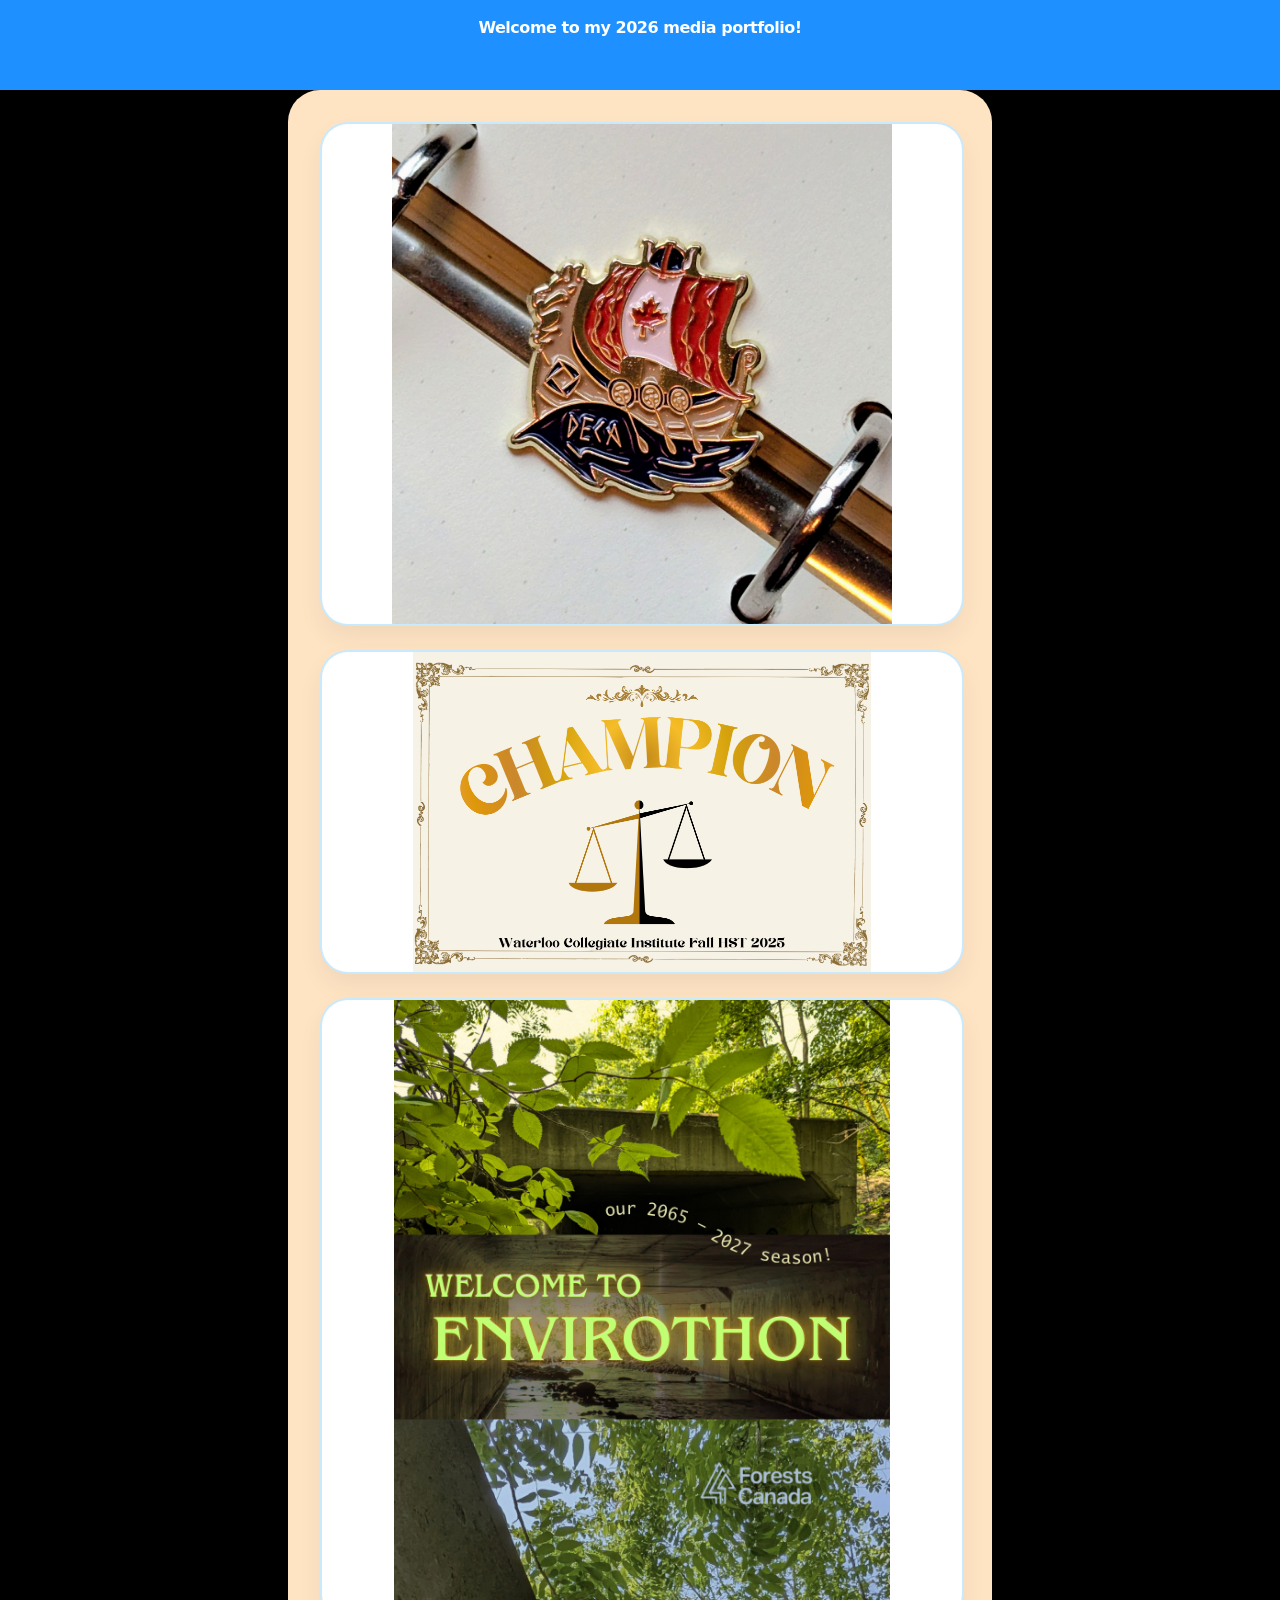
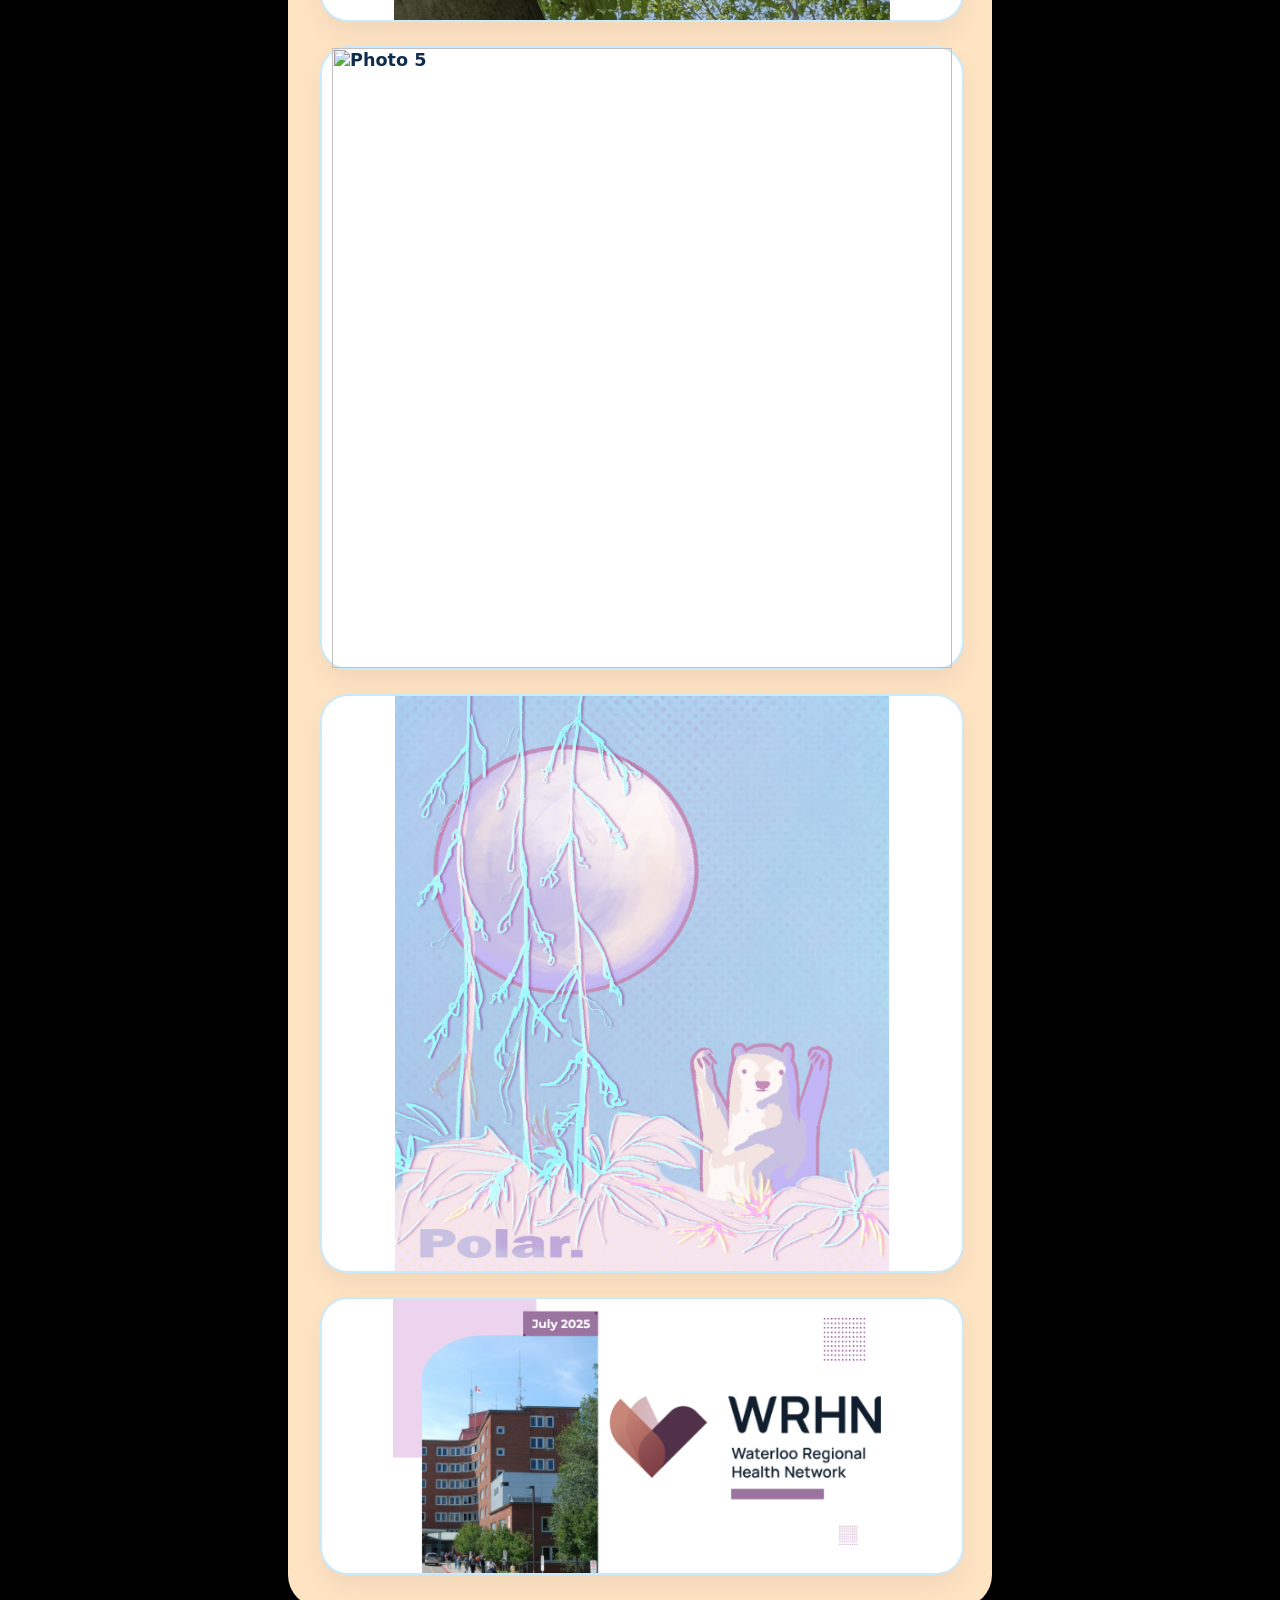
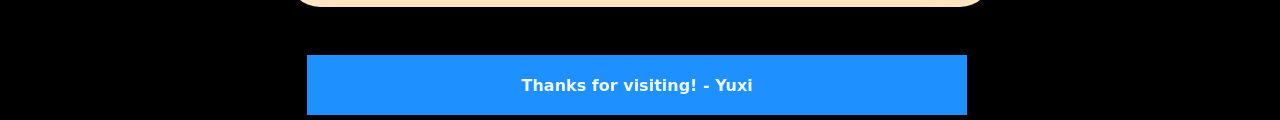
==== commit 50b8e686: "Update page.html" ====
--- a/page.html
+++ b/page.html
@@ -214,7 +214,6 @@
         </header>
         <main class="portfolio-grid">
             <div class="fotoka1"> <img src="pin.jpg" alt="Photo 1"> </div>
-            <!-- <div class="fotoka2"> <img src="decaposter2.jpg" alt="Photo 2"> </div> -->
             <div class="fotoka3"> <img src="debsticker3.png" alt="Photo 3"> </div>
             <div class="fotoka4"> <img src="environ.png" alt="Photo 4"> </div>
             <div class="fotoka5"> <img src="debphoto1.png" alt="Photo 5"> </div>
--- a/style.css
+++ b/style.css
@@ -124,7 +124,9 @@
     border-radius: 32px;
 }
 
-.fotoka1, .fotoka2, .fotoka3, .fotoka4,.fotoka5, .fotoka6, .fotoka7 {
+/* removed .fotoka2, */
+
+.fotoka1, .fotoka3, .fotoka4,.fotoka5, .fotoka6, .fotoka7 {
     height:auto;
     width: 100%;
     /* max-height: 50%; */
@@ -150,13 +152,18 @@
     padding: 0px;
 }
 
-.fotoka2 img {
-    /* max-height: 480px; */
+/* .fotoka2 img {
+    /* max-height: 480px; 
     height: 1250px;
-}
+} */
 
 .fotoka3 img{
-    height: 350px;
+    display: block;
+    max-width: 100%;
+    max-height: 320px;
+    width: auto;
+    height: auto;
+    object-fit: contain;
 }
 
 .fotoka4 img{
